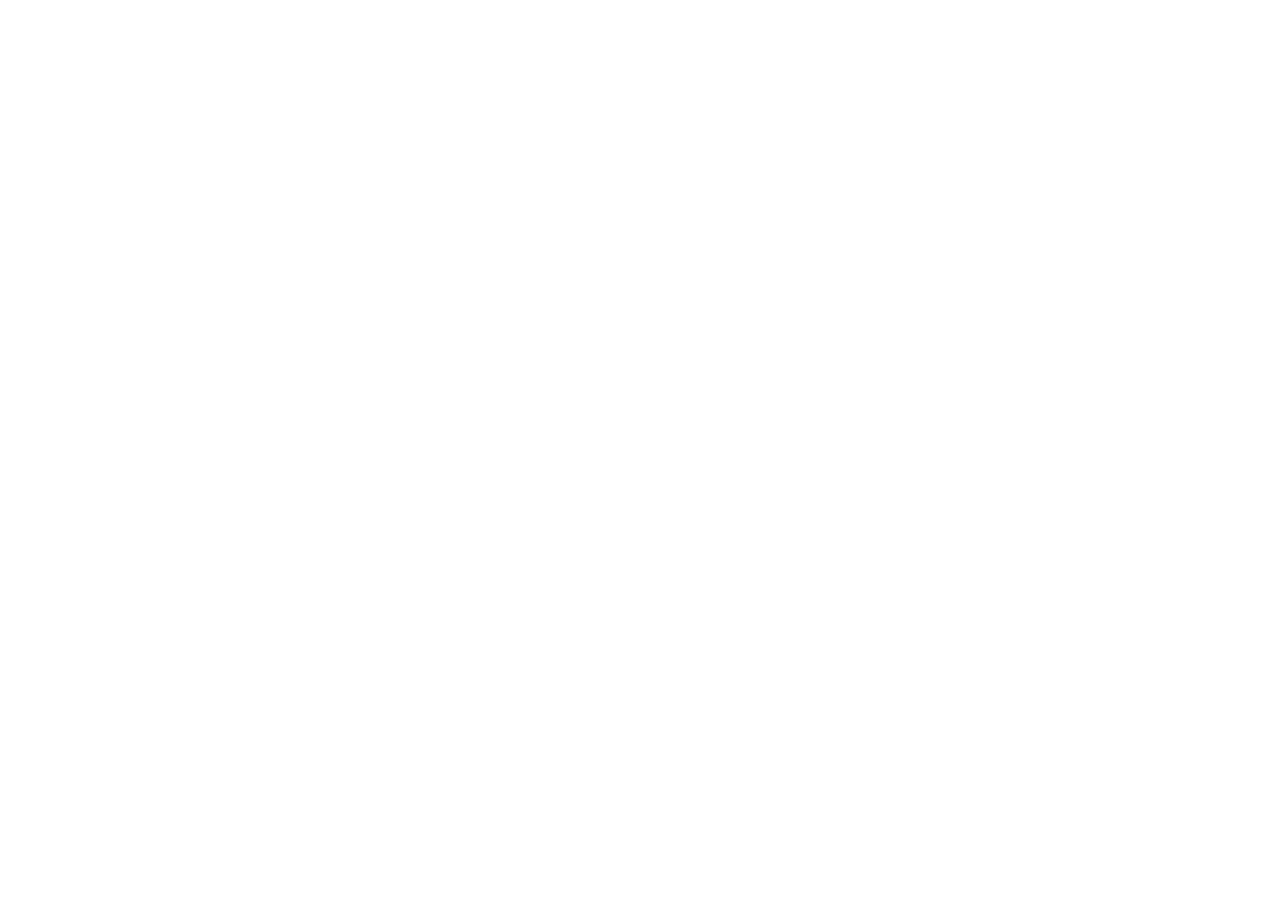
==== index.html @ 2f4b95c6 "change line colour" ====
<!DOCTYPE html>
<meta charset="utf-8">
<style>

body {
  font: 10px sans-serif;
}

.chart { 
  background: #fff;
}

p {
  font: 12px helvetica;
}


.axis path, .axis line {
  fill: none;
  stroke: #000;
  stroke-width: 2px;
  shape-rendering: crispEdges;
}

button {
  position: absolute;
  right: 50px;
  top: 10px;
}

</style>
<body>
<script src="https://d3js.org/d3.v2.js"></script>


<div class="chart">
</div>

<script>

chart("data.csv", "orange");

var datearray = [];
var colorrange = [];


function chart(csvpath, color) {

if (color == "blue") {
  colorrange = ["#045A8D", "#2B8CBE", "#74A9CF", "#A6BDDB", "#D0D1E6", "#F1EEF6"];
}
else if (color == "pink") {
  colorrange = ["#980043", "#DD1C77", "#DF65B0", "#C994C7", "#D4B9DA", "#F1EEF6"];
}
else if (color == "orange") {
  colorrange = ["#B30000", "#E34A33", "#FC8D59", "#FDBB84", "#FDD49E", "#FEF0D9"];
}
strokecolor = "black";

var format = d3.time.format("%m/%d/%y");

var margin = {top: 20, right: 40, bottom: 30, left: 30};
var width = document.body.clientWidth - margin.left - margin.right;
var height = 400 - margin.top - margin.bottom;

var tooltip = d3.select("body")
    .append("div")
    .attr("class", "remove")
    .style("position", "absolute")
    .style("z-index", "20")
    .style("visibility", "hidden")
    .style("top", "30px")
    .style("left", "55px");

var x = d3.time.scale()
    .range([0, width]);

var y = d3.scale.linear()
    .range([height-10, 0]);

var z = d3.scale.ordinal()
    .range(colorrange);

var xAxis = d3.svg.axis()
    .scale(x)
    .orient("bottom")
    .ticks(d3.time.weeks);

var yAxis = d3.svg.axis()
    .scale(y);

var yAxisr = d3.svg.axis()
    .scale(y);

var stack = d3.layout.stack()
    .offset("silhouette")
    .values(function(d) { return d.values; })
    .x(function(d) { return d.date; })
    .y(function(d) { return d.value; });

var nest = d3.nest()
    .key(function(d) { return d.key; });

var area = d3.svg.area()
    .interpolate("cardinal")
    .x(function(d) { return x(d.date); })
    .y0(function(d) { return y(d.y0); })
    .y1(function(d) { return y(d.y0 + d.y); });

var svg = d3.select(".chart").append("svg")
    .attr("width", width + margin.left + margin.right)
    .attr("height", height + margin.top + margin.bottom)
  .append("g")
    .attr("transform", "translate(" + margin.left + "," + margin.top + ")");

var graph = d3.csv(csvpath, function(data) {
  data.forEach(function(d) {
    d.date = format.parse(d.date);
    d.value = +d.value;
  });

  var layers = stack(nest.entries(data));

  x.domain(d3.extent(data, function(d) { return d.date; }));
  y.domain([0, d3.max(data, function(d) { return d.y0 + d.y; })]);

  svg.selectAll(".layer")
      .data(layers)
    .enter().append("path")
      .attr("class", "layer")
      .attr("d", function(d) { return area(d.values); })
      .style("fill", function(d, i) { return z(i); });


  svg.append("g")
      .attr("class", "x axis")
      .attr("transform", "translate(0," + height + ")")
      .call(xAxis);

  svg.append("g")
      .attr("class", "y axis")
      .attr("transform", "translate(" + width + ", 0)")
      .call(yAxis.orient("right"));

  svg.append("g")
      .attr("class", "y axis")
      .call(yAxis.orient("left"));

  svg.selectAll(".layer")
    .attr("opacity", 1)
    .on("mouseover", function(d, i) {
      svg.selectAll(".layer").transition()
      .duration(250)
      .attr("opacity", function(d, j) {
        return j != i ? 0.6 : 1;
    })})

    .on("mousemove", function(d, i) {
      mousex = d3.mouse(this);
      mousex = mousex[0];
      var invertedx = x.invert(mousex);
      invertedx = invertedx.getMonth() + invertedx.getDate();
      var selected = (d.values);
      for (var k = 0; k < selected.length; k++) {
        datearray[k] = selected[k].date
        datearray[k] = datearray[k].getMonth() + datearray[k].getDate();
      }

      mousedate = datearray.indexOf(invertedx);
      pro = d.values[mousedate].value;

      d3.select(this)
      .classed("hover", true)
      .attr("stroke", strokecolor)
      .attr("stroke-width", "0.5px"), 
      tooltip.html( "<p>" + d.key + "<br>" + pro + "</p>" ).style("visibility", "visible");
      
    })
    .on("mouseout", function(d, i) {
     svg.selectAll(".layer")
      .transition()
      .duration(250)
      .attr("opacity", "1");
      d3.select(this)
      .classed("hover", false)
      .attr("stroke-width", "0px"), tooltip.html( "<p>" + d.key + "<br>" + pro + "</p>" ).style("visibility", "hidden");
  })
    
  var vertical = d3.select(".chart")
        .append("div")
        .attr("class", "remove")
        .style("position", "absolute")
        .style("z-index", "19")
        .style("width", "1px")
        .style("height", "380px")
        .style("top", "10px")
        .style("bottom", "30px")
        .style("left", "0px")
        .style("background", "#fff");

  d3.select(".chart")
      .on("mousemove", function(){  
         mousex = d3.mouse(this);
         mousex = mousex[0] + 5;
         vertical.style("left", mousex + "px" )})
      .on("mouseover", function(){  
         mousex = d3.mouse(this);
         mousex = mousex[0] + 5;
         vertical.style("left", mousex + "px")});
});
}
</script>
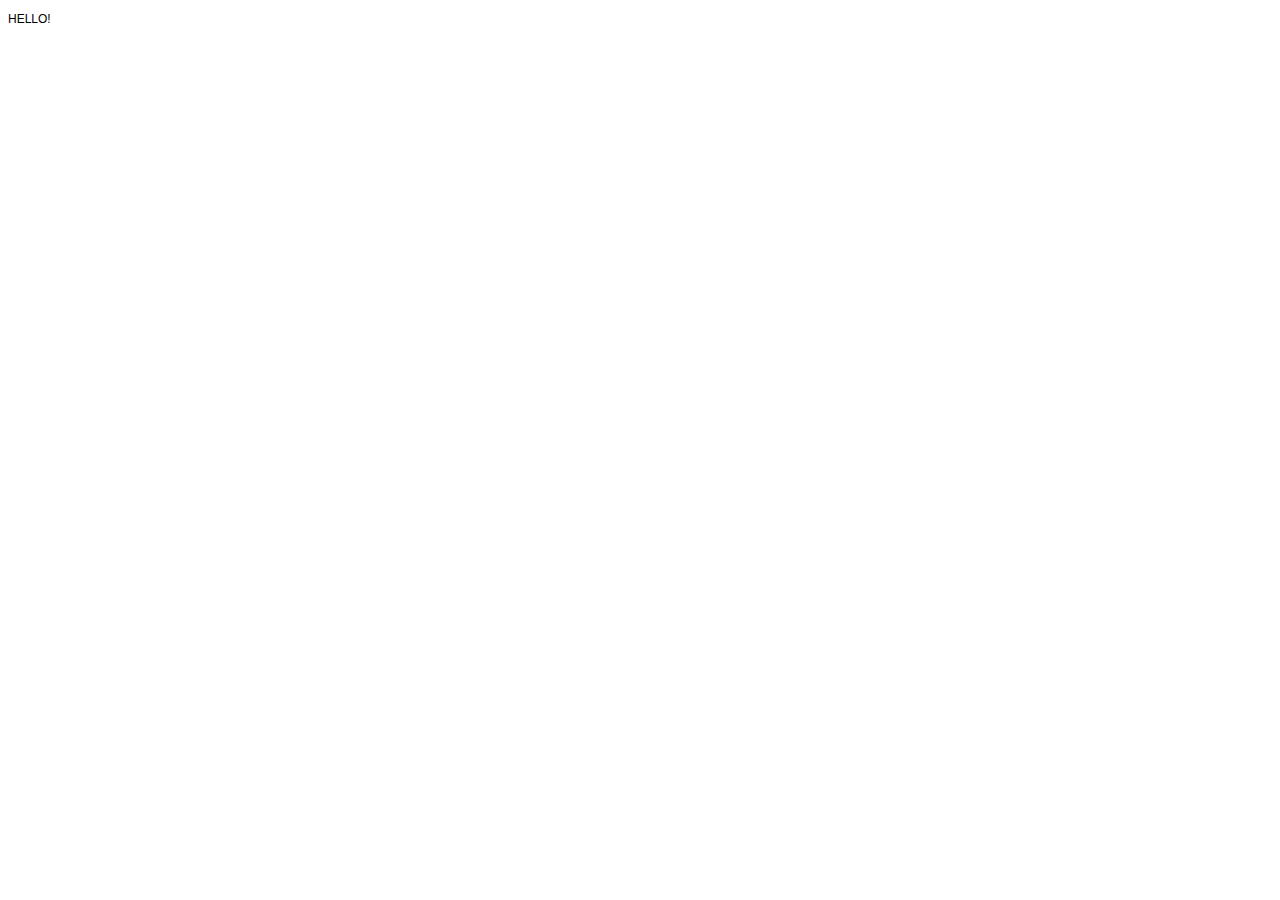
==== commit 81f8f790: "test message" ====
--- a/index.html
+++ b/index.html
@@ -1,212 +1,15 @@
 <!DOCTYPE html>
 <meta charset="utf-8">
-<style>
-
-body {
-  font: 10px sans-serif;
-}
-
-.chart { 
-  background: #fff;
-}
-
-p {
-  font: 12px helvetica;
-}
-
-
-.axis path, .axis line {
-  fill: none;
-  stroke: #000;
-  stroke-width: 2px;
-  shape-rendering: crispEdges;
-}
-
-button {
-  position: absolute;
-  right: 50px;
-  top: 10px;
-}
-
-</style>
+<head>
+<link rel="stylesheet" type="text/css" href="stylesheet.css">
+</head>
 <body>
 <script src="https://d3js.org/d3.v2.js"></script>
 
 
 <div class="chart">
 </div>
+<p>HELLO!</p>
 
-<script>
-
-chart("data.csv", "orange");
-
-var datearray = [];
-var colorrange = [];
-
-
-function chart(csvpath, color) {
-
-if (color == "blue") {
-  colorrange = ["#045A8D", "#2B8CBE", "#74A9CF", "#A6BDDB", "#D0D1E6", "#F1EEF6"];
-}
-else if (color == "pink") {
-  colorrange = ["#980043", "#DD1C77", "#DF65B0", "#C994C7", "#D4B9DA", "#F1EEF6"];
-}
-else if (color == "orange") {
-  colorrange = ["#B30000", "#E34A33", "#FC8D59", "#FDBB84", "#FDD49E", "#FEF0D9"];
-}
-strokecolor = "black";
-
-var format = d3.time.format("%m/%d/%y");
-
-var margin = {top: 20, right: 40, bottom: 30, left: 30};
-var width = document.body.clientWidth - margin.left - margin.right;
-var height = 400 - margin.top - margin.bottom;
-
-var tooltip = d3.select("body")
-    .append("div")
-    .attr("class", "remove")
-    .style("position", "absolute")
-    .style("z-index", "20")
-    .style("visibility", "hidden")
-    .style("top", "30px")
-    .style("left", "55px");
-
-var x = d3.time.scale()
-    .range([0, width]);
-
-var y = d3.scale.linear()
-    .range([height-10, 0]);
-
-var z = d3.scale.ordinal()
-    .range(colorrange);
-
-var xAxis = d3.svg.axis()
-    .scale(x)
-    .orient("bottom")
-    .ticks(d3.time.weeks);
-
-var yAxis = d3.svg.axis()
-    .scale(y);
-
-var yAxisr = d3.svg.axis()
-    .scale(y);
-
-var stack = d3.layout.stack()
-    .offset("silhouette")
-    .values(function(d) { return d.values; })
-    .x(function(d) { return d.date; })
-    .y(function(d) { return d.value; });
-
-var nest = d3.nest()
-    .key(function(d) { return d.key; });
-
-var area = d3.svg.area()
-    .interpolate("cardinal")
-    .x(function(d) { return x(d.date); })
-    .y0(function(d) { return y(d.y0); })
-    .y1(function(d) { return y(d.y0 + d.y); });
-
-var svg = d3.select(".chart").append("svg")
-    .attr("width", width + margin.left + margin.right)
-    .attr("height", height + margin.top + margin.bottom)
-  .append("g")
-    .attr("transform", "translate(" + margin.left + "," + margin.top + ")");
-
-var graph = d3.csv(csvpath, function(data) {
-  data.forEach(function(d) {
-    d.date = format.parse(d.date);
-    d.value = +d.value;
-  });
-
-  var layers = stack(nest.entries(data));
-
-  x.domain(d3.extent(data, function(d) { return d.date; }));
-  y.domain([0, d3.max(data, function(d) { return d.y0 + d.y; })]);
-
-  svg.selectAll(".layer")
-      .data(layers)
-    .enter().append("path")
-      .attr("class", "layer")
-      .attr("d", function(d) { return area(d.values); })
-      .style("fill", function(d, i) { return z(i); });
-
-
-  svg.append("g")
-      .attr("class", "x axis")
-      .attr("transform", "translate(0," + height + ")")
-      .call(xAxis);
-
-  svg.append("g")
-      .attr("class", "y axis")
-      .attr("transform", "translate(" + width + ", 0)")
-      .call(yAxis.orient("right"));
-
-  svg.append("g")
-      .attr("class", "y axis")
-      .call(yAxis.orient("left"));
-
-  svg.selectAll(".layer")
-    .attr("opacity", 1)
-    .on("mouseover", function(d, i) {
-      svg.selectAll(".layer").transition()
-      .duration(250)
-      .attr("opacity", function(d, j) {
-        return j != i ? 0.6 : 1;
-    })})
-
-    .on("mousemove", function(d, i) {
-      mousex = d3.mouse(this);
-      mousex = mousex[0];
-      var invertedx = x.invert(mousex);
-      invertedx = invertedx.getMonth() + invertedx.getDate();
-      var selected = (d.values);
-      for (var k = 0; k < selected.length; k++) {
-        datearray[k] = selected[k].date
-        datearray[k] = datearray[k].getMonth() + datearray[k].getDate();
-      }
-
-      mousedate = datearray.indexOf(invertedx);
-      pro = d.values[mousedate].value;
-
-      d3.select(this)
-      .classed("hover", true)
-      .attr("stroke", strokecolor)
-      .attr("stroke-width", "0.5px"), 
-      tooltip.html( "<p>" + d.key + "<br>" + pro + "</p>" ).style("visibility", "visible");
-      
-    })
-    .on("mouseout", function(d, i) {
-     svg.selectAll(".layer")
-      .transition()
-      .duration(250)
-      .attr("opacity", "1");
-      d3.select(this)
-      .classed("hover", false)
-      .attr("stroke-width", "0px"), tooltip.html( "<p>" + d.key + "<br>" + pro + "</p>" ).style("visibility", "hidden");
-  })
-    
-  var vertical = d3.select(".chart")
-        .append("div")
-        .attr("class", "remove")
-        .style("position", "absolute")
-        .style("z-index", "19")
-        .style("width", "1px")
-        .style("height", "380px")
-        .style("top", "10px")
-        .style("bottom", "30px")
-        .style("left", "0px")
-        .style("background", "#fff");
-
-  d3.select(".chart")
-      .on("mousemove", function(){  
-         mousex = d3.mouse(this);
-         mousex = mousex[0] + 5;
-         vertical.style("left", mousex + "px" )})
-      .on("mouseover", function(){  
-         mousex = d3.mouse(this);
-         mousex = mousex[0] + 5;
-         vertical.style("left", mousex + "px")});
-});
-}
+<script src="javascript.js">
 </script>--- a/stylesheet.css
+++ b/stylesheet.css
@@ -0,0 +1,25 @@
+body {
+  font: 10px sans-serif;
+}
+
+.chart { 
+  background: #fff;
+}
+
+p {
+  font: 12px helvetica;
+}
+
+
+.axis path, .axis line {
+  fill: none;
+  stroke: #000;
+  stroke-width: 2px;
+  shape-rendering: crispEdges;
+}
+
+button {
+  position: absolute;
+  right: 50px;
+  top: 10px;
+}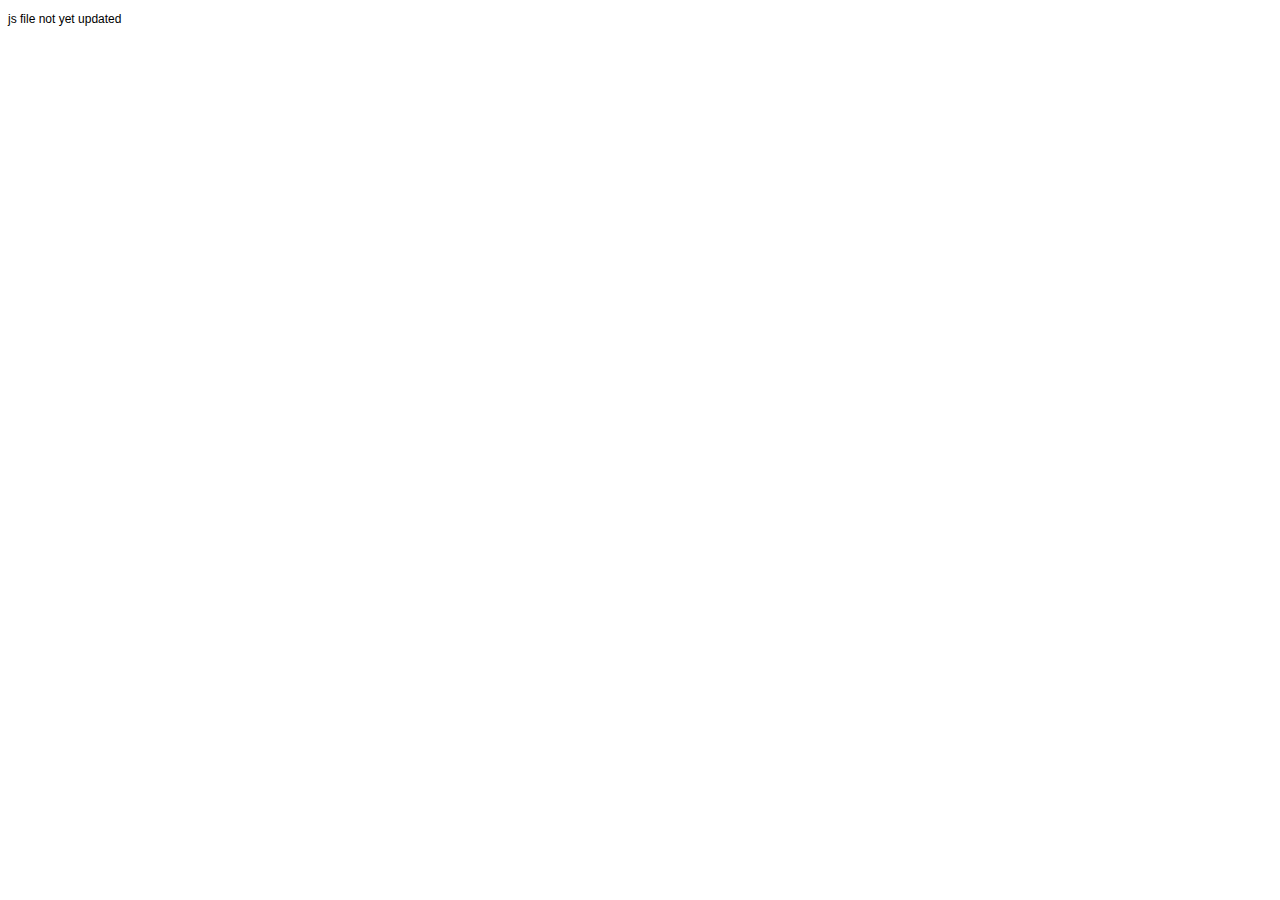
==== commit bf26ecab: "test system thing" ====
--- a/index.html
+++ b/index.html
@@ -9,7 +9,7 @@
 
 <div class="chart">
 </div>
-<p>HELLO!</p>
+<p id="test1">js file not yet updated</p>
 
 <script src="javascript.js">
 </script>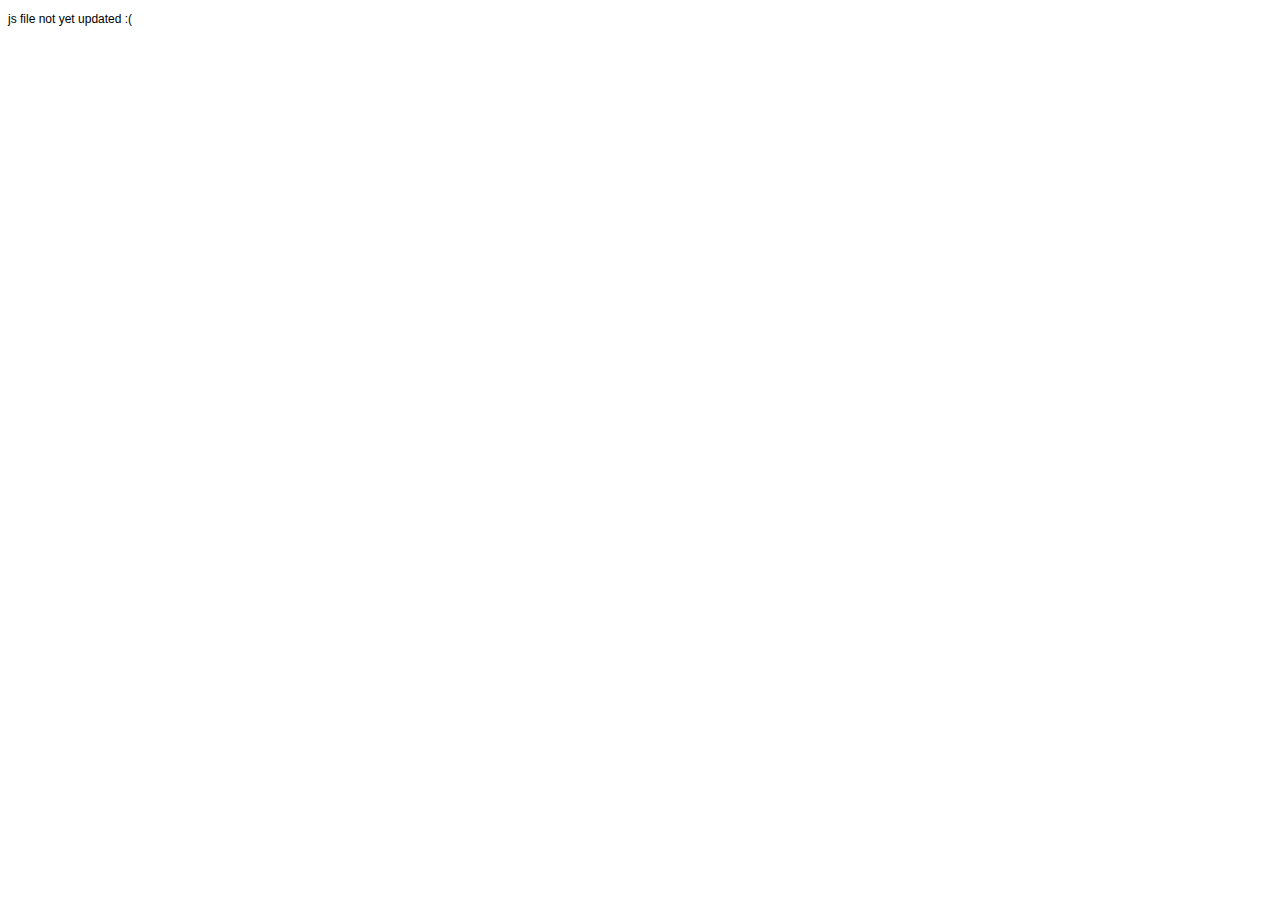
==== commit 11734e4a: "changes" ====
--- a/index.html
+++ b/index.html
@@ -9,7 +9,7 @@
 
 <div class="chart">
 </div>
-<p id="test1">js file not yet updated</p>
+<p id="test1">js file not yet updated :(</p>
 
 <script src="javascript.js">
 </script>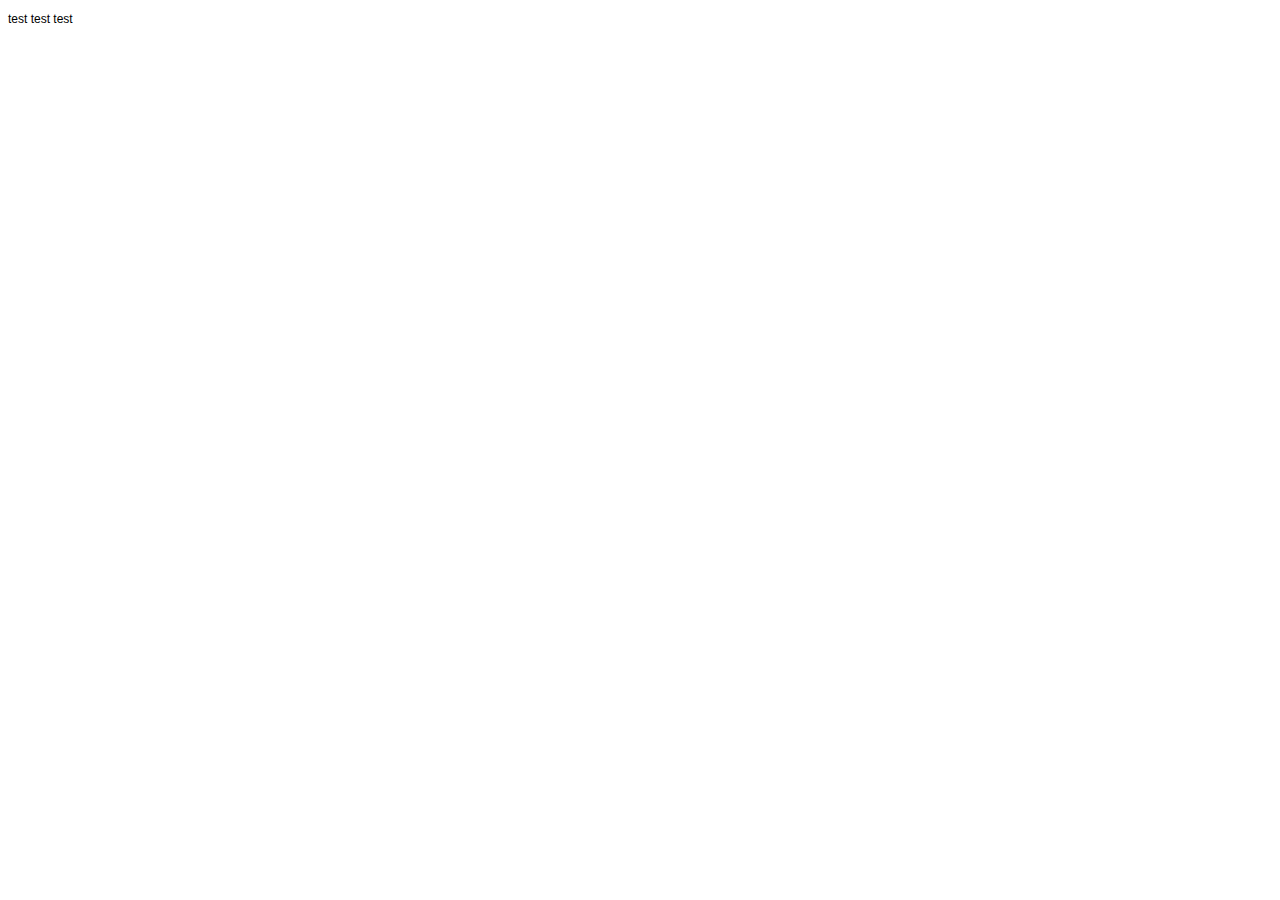
==== commit 5c9e4732: "changes" ====
--- a/index.html
+++ b/index.html
@@ -9,7 +9,7 @@
 
 <div class="chart">
 </div>
-<p id="test1">js file not yet updated :(</p>
+<p id="test1">test test test</p>
 
 <script src="javascript.js">
 </script>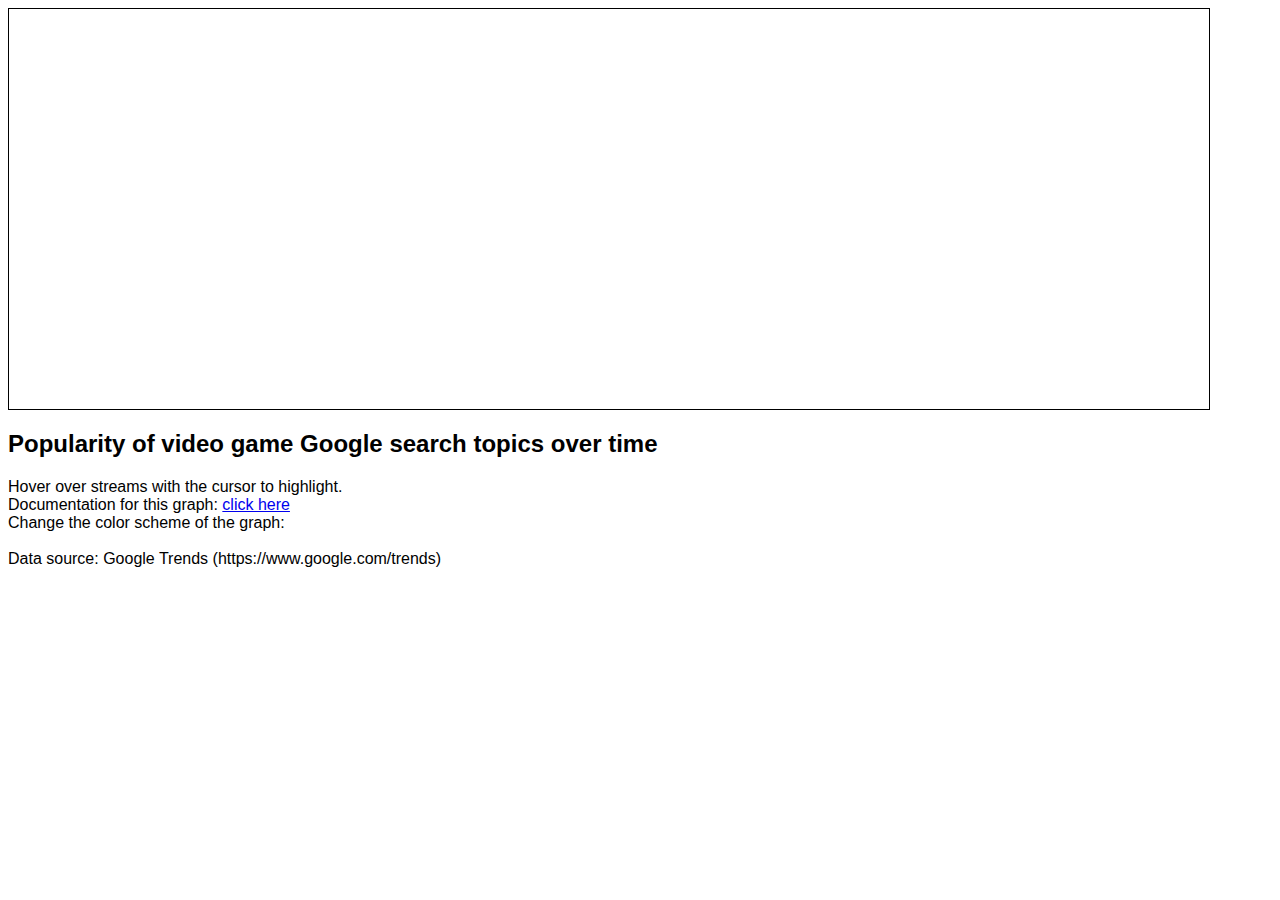
==== commit 35a92cdd: "updates" ====
--- a/index.html
+++ b/index.html
@@ -3,13 +3,22 @@
 <head>
 <link rel="stylesheet" type="text/css" href="stylesheet.css">
 </head>
+<p style="z-index:10; position:absolute;" id="besideMouse"></p>
 <body>
 <script src="https://d3js.org/d3.v2.js"></script>
 
+<div style="width:1200px;height:400px;border:1px solid #000;" id="chart_element">
+</div>
 
-<div class="chart">
+<div id="info">
+<h2>Popularity of video game Google search topics over time</h2>
+Hover over streams with the cursor to highlight.
+<br /> Documentation for this graph: <a href="https://sreevezy.github.io/out/Streamgraph.html">click here</a>
+<br />Change the color scheme of the graph: <div id="colorButton"></div>
+<br /><br />Data source: Google Trends (https://www.google.com/trends)
 </div>
-<p id="test1">test test test</p>
+  
 
-<script src="javascript.js">
-</script>+
+<script src="javascript.js?ver=126"></script>
+</body>
--- a/stylesheet.css
+++ b/stylesheet.css
@@ -6,10 +6,28 @@
   background: #fff;
 }
 
-p {
-  font: 12px helvetica;
+chart_element {
+	background: #fff;
 }
 
+p {
+  font: 20px helvetica;
+}
+
+#info {
+	font: 16px sans-serif;
+	display: inline-block;
+}
+
+#besideMouse {
+	display: inline;
+	background-color: white;
+	font-weight: bold;
+}
+
+#colorButton {
+	display: inline;
+}
 
 .axis path, .axis line {
   fill: none;
@@ -17,9 +35,3 @@
   stroke-width: 2px;
   shape-rendering: crispEdges;
 }
-
-button {
-  position: absolute;
-  right: 50px;
-  top: 10px;
-}